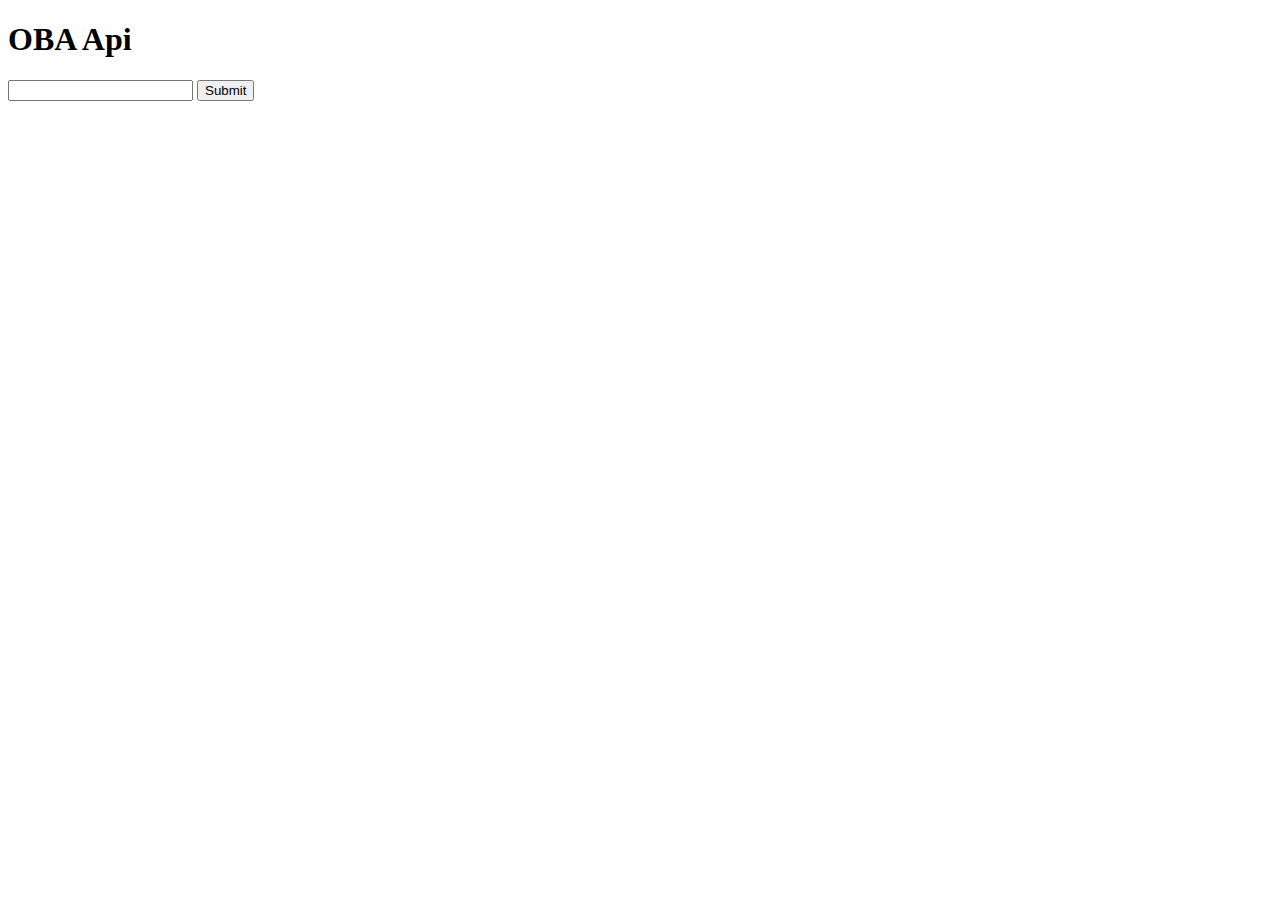
==== example/oba-api/index.html @ 4effffdf "added search bar" ====
<!DOCTYPE html>
<html lang="nl" dir="ltr">
  <head>
    <meta charset="utf-8">
    <title>Developers</title>

    <link rel="stylesheet" href="static/css/style.css">
  </head>
  <body>


    <main>
      <h1>OBA Api</h1>
      <form id ="search" onsubmit="return false">
        <input type="text" id="userInput">
        <input id="submit" type="submit">
        <!-- <input type="submit" onclick="fetchData()"> -->
      </form>
    </main>

    <script src="static/js/app.js"></script>
  </body>
</html>
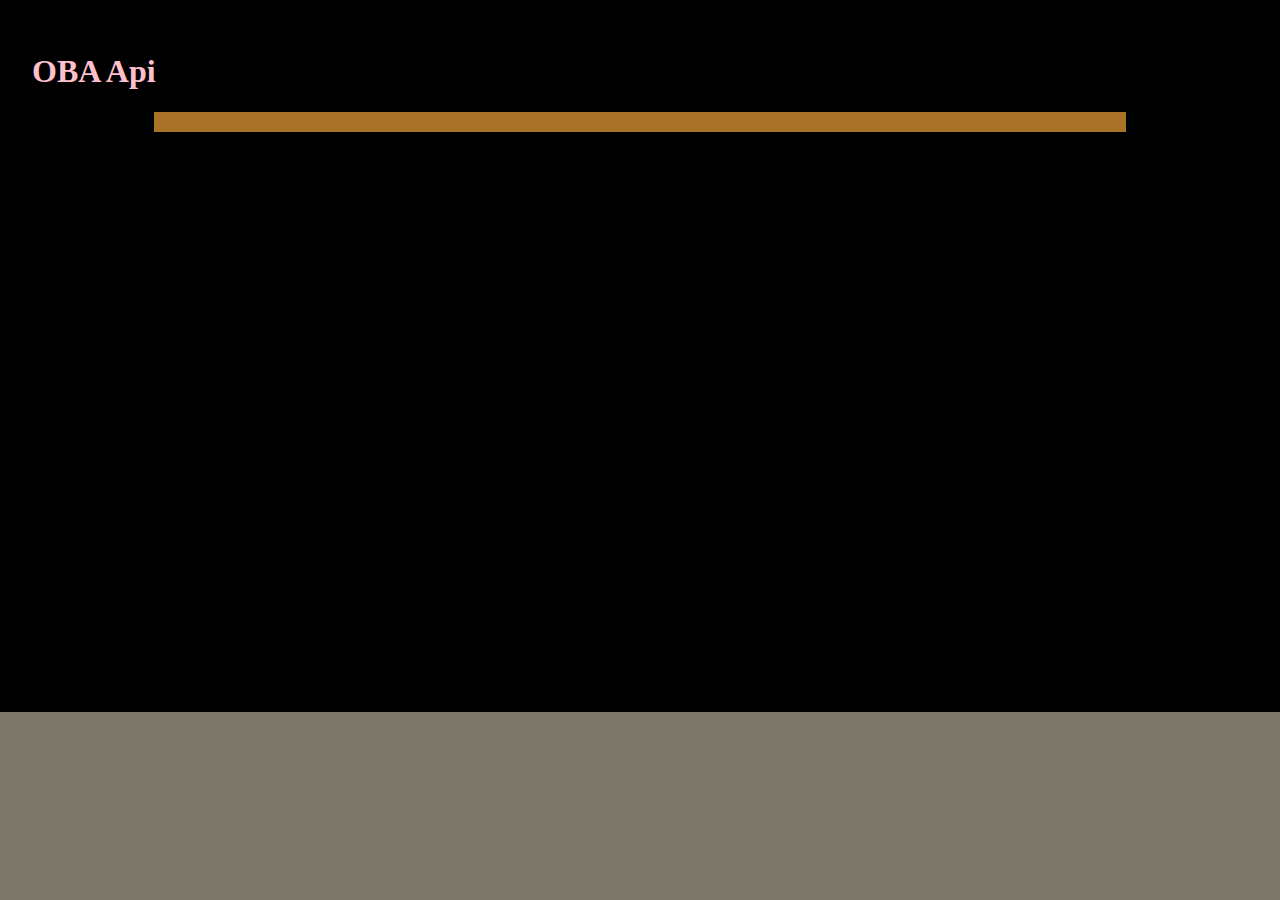
==== commit d532aab8: "Initial css" ====
--- a/example/oba-api/index.html
+++ b/example/oba-api/index.html
@@ -11,11 +11,9 @@
 
     <main>
       <h1>OBA Api</h1>
-      <form id ="search" onsubmit="return false">
-        <input type="text" id="userInput">
-        <input id="submit" type="submit">
-        <!-- <input type="submit" onclick="fetchData()"> -->
-      </form>
+      <section>
+        
+      </section>
     </main>
 
     <script src="static/js/app.js"></script>
--- a/example/oba-api/static/css/style.css
+++ b/example/oba-api/static/css/style.css
@@ -0,0 +1,85 @@
+* {
+  box-sizing: border-box;
+}
+
+html {
+  margin: 0;
+  padding: 0;
+}
+
+body {
+  font-size: 1em;
+  padding: 0;
+  margin: 0;
+  color: pink;
+  background-color: #000;
+  max-width: 80em;
+  margin: 0 auto;
+}
+
+main {
+  padding: 2rem;
+}
+
+section {
+  width: 80%;
+  height: 100%;
+  margin: 0 auto;
+  border: 10px #a87328 solid;
+  overflow: hidden;
+  background-image: linear-gradient(#241909, #2c1e0b 220px, #b87e2c 220px, #b87e2c 222px, #a87328 222px, #a87328 228px, #986824 228px, #986824 230px);
+  background-size: 10px 230px;
+  box-shadow: 0px 1000px 0px 400px #7a7668;
+}
+
+section article {
+  height: 200px;
+  width: 40px;
+  float: left;
+  color: white;
+  font-size: 0.9em;
+  font-family: Verdana, sans-serif;
+  margin-bottom: 10px;
+  margin-top: 20px;
+  transition: transform 0.4s ease;
+}
+
+section h2 {
+  padding: 0;
+  font-size: 1em;
+  transform-origin: 0% 0%;
+  transform: rotate(0.25turn) translateY(-35px);
+  width: 170px;
+}
+
+.book-green {
+  background-color: darkgreen;
+  border-left: 2px solid #007800;
+  border-right: 2px solid #005000;
+}
+section article:nth-child(odd){
+  background-color: #0c347d;
+  border-left: 2px solid #0e3c90;
+  border-right: 2px solid #0a2c6a;
+}
+section article:nth-child(even) {
+  background-color: #54290c;
+  border-left: 2px solid #66320f;
+  border-right: 2px solid #422009;
+}
+.book-springer {
+  background-color: #eded80;
+  border-left: 2px solid #f0f092;
+  border-right: 2px solid #eaea6e;
+  color: black;
+}
+
+article h2 {
+  color: #fff;
+}
+
+section article img {
+  height: 250px;
+}
+
+/* https://codepen.io/davidivanovic22/pen/ZEGevPE */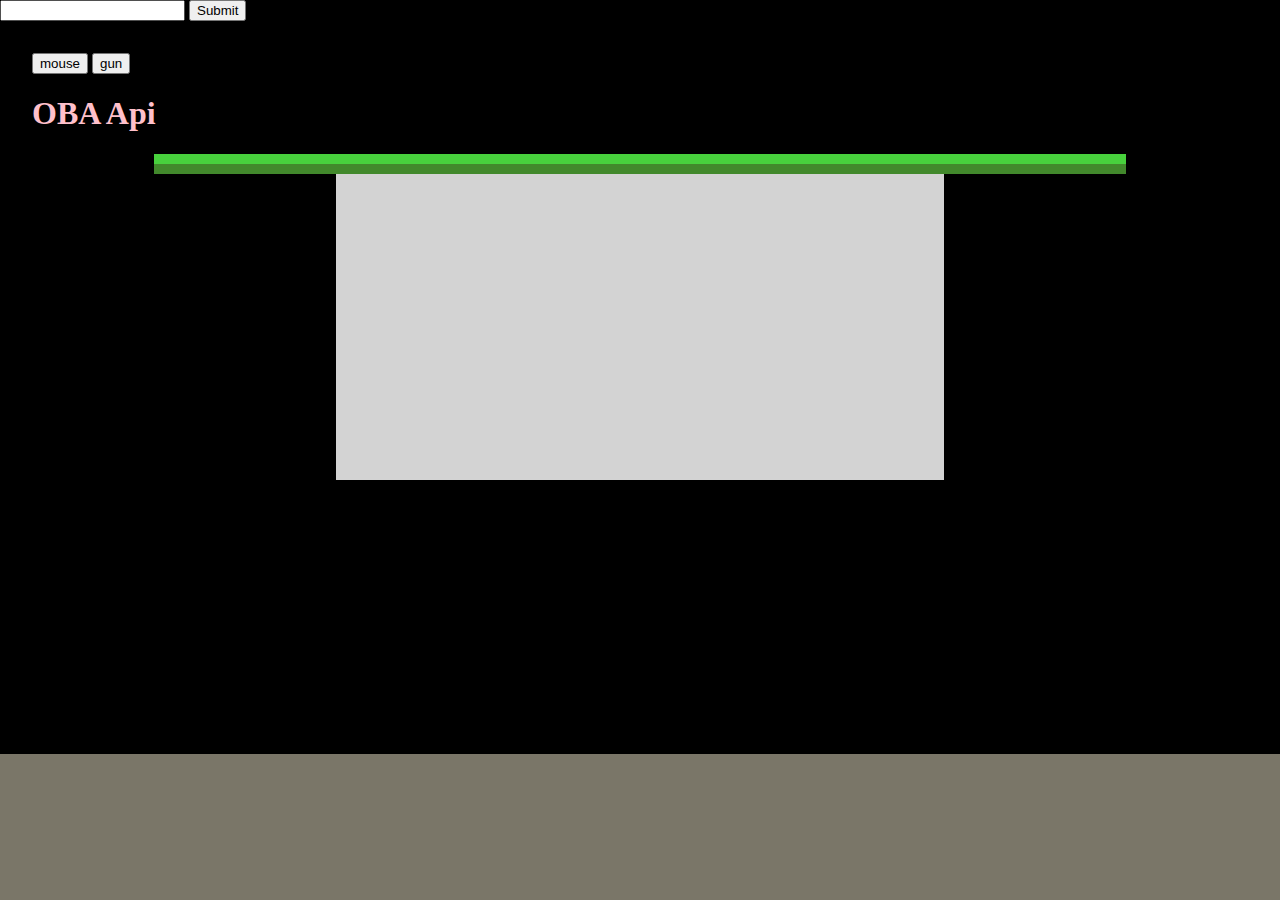
==== commit 6f2e98ef: "merged lars and rick" ====
--- a/example/oba-api/index.html
+++ b/example/oba-api/index.html
@@ -7,15 +7,38 @@
     <link rel="stylesheet" href="static/css/style.css">
   </head>
   <body>
+    <form id ="search" onsubmit="return false">
+      <input type="text" id="userInput">
+      <input id="submit" type="submit">
+      <!-- <input type="submit" onclick="fetchData()"> -->
+    </form>
 
 
     <main>
-      <h1>OBA Api</h1>
+      <button  type="button" id="mouse">mouse</button>
+      <button  type="button" id="gun">gun</button>
+      <div id="explosion"></div>
+      <h1>OBA Api</h1> 
       <section>
+        <!-- <article id="Nice">
+          <h2>Nice</h2>
+        </article> -->
         
       </section>
+
+      <div class="detailed" id="detailed">
+        <h2 id="title"></h2>
+        <img id="thumb">
+        
+
+      </div>
     </main>
+    <!-- <div class="stars"></div>
+    <div class="twinkling"></div>
+    <div class="clouds"></div> -->
+
 
     <script src="static/js/app.js"></script>
+    <script src="static/js/vendor/routie.min.js"></script>
   </body>
 </html>
--- a/example/oba-api/static/css/style.css
+++ b/example/oba-api/static/css/style.css
@@ -19,15 +19,51 @@
 
 main {
   padding: 2rem;
+  position: relative;
+  z-index: 5;
+}
+#search {
+  position: relative;
+  z-index: 5;
+}
+
+.guncss:hover {
+  cursor: crosshair;
+}
+
+.guncss > a:hover {
+  cursor: crosshair;
+}
+
+#explosion {
+  height: 50px;
+  width: 50px;
+  background-color: red;
+  border-radius: 50%;
+  position: absolute;
+  display: none;
+  animation: explode .2s ease-out;
+}
+
+@keyframes explode {
+  0% {
+transform-origin: center;
+transform: scaleX(0) scaleY(0);
+  }
+  100%{
+    transform-origin: center;
+    transform: scaleX(1) scaleY(1);
+  }
 }
 
 section {
   width: 80%;
   height: 100%;
   margin: 0 auto;
-  border: 10px #a87328 solid;
+  border: 10px rgba(86, 212, 69, 0.6) solid;
+  box-shadow: 0px 0px 15px 0px rgba(86, 212, 69,1);
   overflow: hidden;
-  background-image: linear-gradient(#241909, #2c1e0b 220px, #b87e2c 220px, #b87e2c 222px, #a87328 222px, #a87328 228px, #986824 228px, #986824 230px);
+  background-image: linear-gradient(#241909, #2c1e0b 220px, limegreen 220px, limegreen 222px, limegreen 222px, limegreen 228px, limegreen 228px, limegreen 230px);
   background-size: 10px 230px;
   box-shadow: 0px 1000px 0px 400px #7a7668;
 }
@@ -57,20 +93,20 @@
   border-left: 2px solid #007800;
   border-right: 2px solid #005000;
 }
-section article:nth-child(odd){
+.book-blue{
   background-color: #0c347d;
   border-left: 2px solid #0e3c90;
   border-right: 2px solid #0a2c6a;
 }
-section article:nth-child(even) {
+.book-brown {
   background-color: #54290c;
   border-left: 2px solid #66320f;
   border-right: 2px solid #422009;
 }
-.book-springer {
-  background-color: #eded80;
-  border-left: 2px solid #f0f092;
-  border-right: 2px solid #eaea6e;
+.book-red {
+  background-color: #ff1212;
+  border-left: 2px solid #ff8080;
+  border-right: 2px solid#ff8080;
   color: black;
 }
 
@@ -82,4 +118,81 @@
   height: 250px;
 }
 
-/* https://codepen.io/davidivanovic22/pen/ZEGevPE */+/* https://codepen.io/davidivanovic22/pen/ZEGevPE */
+
+
+#thumb {
+  height: 250px;
+}
+.detailed {
+	width: 50%;
+	margin: auto;
+	padding: 1em;
+	background-color: lightgrey;
+	color: #000;
+	text-align: center;
+}
+.book-big-tilted,
+.book-tilted {
+  float: left;
+  width: 74px;
+}
+
+article:hover {
+  transform: scale(1.05);
+}
+
+.book-tilted > article {
+  transform: translateY(-3px) translateX(15px) rotate(9deg) ;
+}
+.book-big-tilted > article {
+  transform: translateY(-10px) translateX(15px) rotate(15deg) ;
+}
+
+.book-tilted:hover > article{
+  transform: unset;
+}
+
+@import "susy";
+ @import "compass/reset";
+ .stars, .twinkling, .clouds {
+	 position: absolute;
+	 display: block;
+	 top: 0;
+	 bottom: 0;
+	 left: 0;
+	 right: 0;
+	 width: 100%;
+	 height: 100%;
+}
+ .stars {
+	 z-index: 0;
+	 background: #000 url('https://image.ibb.co/mjnygo/stars.png') repeat top center;
+}
+ .twinkling {
+	 z-index: 1;
+	 background: transparent url('https://image.ibb.co/ir1DE8/twinkling.png') repeat top center;
+	 animation: move-twink-back 200s linear infinite;
+}
+ .clouds {
+	 z-index: 2;
+	 background: transparent url('https://image.ibb.co/bT4N7T/clouds.png') repeat top center;
+	 animation: move-clouds-back 200s linear infinite;
+}
+ @keyframes move-twink-back {
+	 from {
+		 background-position: 0 0;
+	}
+	 to {
+		 background-position: -10000px 5000px;
+	}
+}
+ @keyframes move-clouds-back {
+	 from {
+		 background-position: 0 0;
+	}
+	 to {
+		 background-position: 10000px 0;
+	}
+}
+ 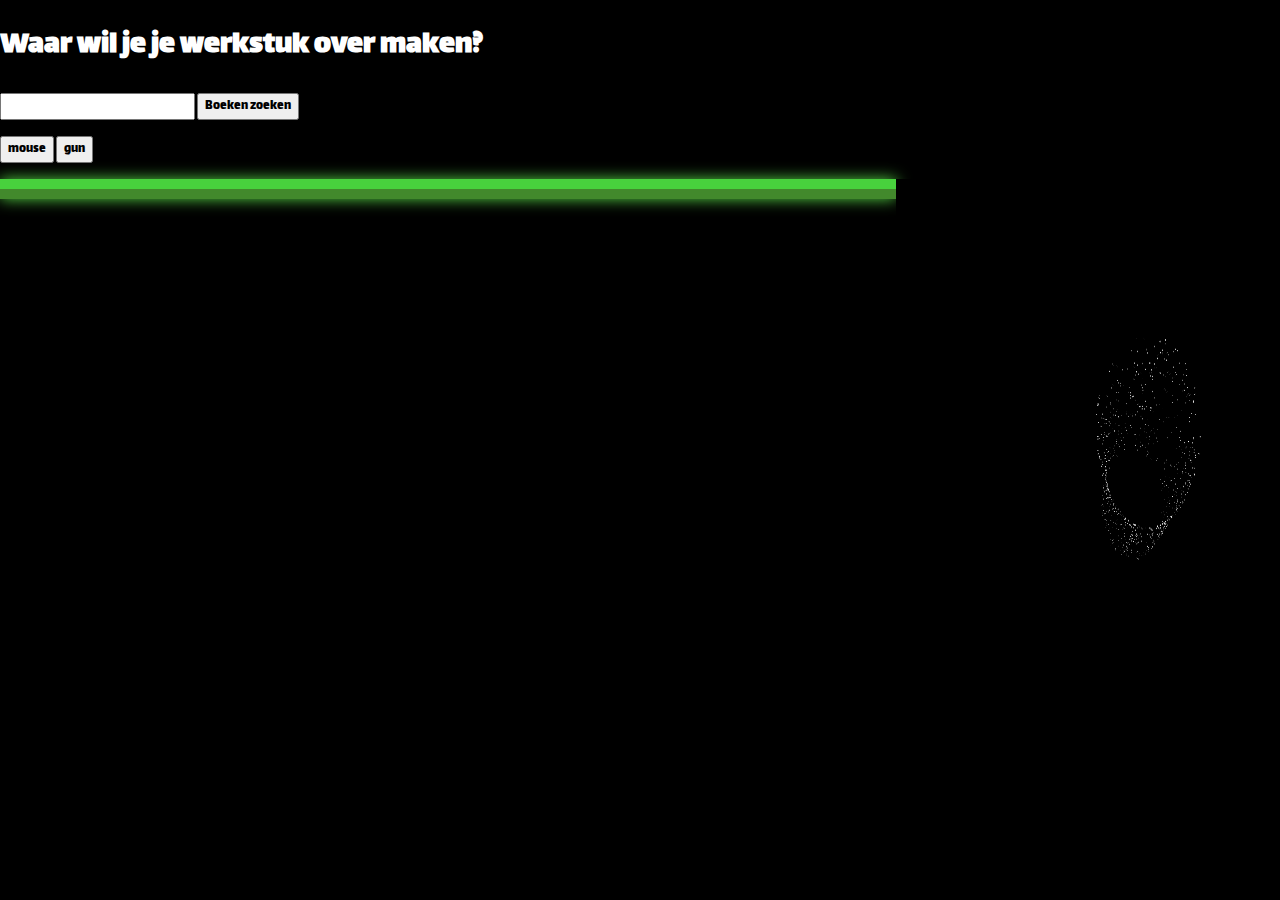
==== commit 1e82978a: "Added js to reconize books with invalid isbn" ====
--- a/example/oba-api/index.html
+++ b/example/oba-api/index.html
@@ -5,40 +5,45 @@
     <title>Developers</title>
 
     <link rel="stylesheet" href="static/css/style.css">
+    <link href="https://fonts.googleapis.com/css?family=Lalezar&display=swap" rel="stylesheet"> 
   </head>
   <body>
     <form id ="search" onsubmit="return false">
+      <h1>Waar wil je je werkstuk over maken?</h1> 
       <input type="text" id="userInput">
-      <input id="submit" type="submit">
+      <input id="submit" type="submit" value="Boeken zoeken">
       <!-- <input type="submit" onclick="fetchData()"> -->
     </form>
+<div class="controls">
+    <button  type="button" id="mouse">mouse</button>
+    <button  type="button" id="gun">gun</button>
+  </div>
+    <main>
 
-
-    <main>
-      <button  type="button" id="mouse">mouse</button>
-      <button  type="button" id="gun">gun</button>
-      <div id="explosion"></div>
-      <h1>OBA Api</h1> 
+      <!-- <div id="explosion"></div> -->
       <section>
         <!-- <article id="Nice">
           <h2>Nice</h2>
         </article> -->
         
       </section>
+      <canvas id="c">
+    </canvas>
+    <div class="detailed" id="detailed">
+      <h2 id="title"></h2>
+      <img id="thumb">
+      <p id="summary"></p>
+     <p><a target="_blank" id="link">Bekijk boek bij OBA</a></p> 
 
-      <div class="detailed" id="detailed">
-        <h2 id="title"></h2>
-        <img id="thumb">
-        
+    </div>
 
-      </div>
     </main>
-    <!-- <div class="stars"></div>
+    <div class="stars"></div>
     <div class="twinkling"></div>
-    <div class="clouds"></div> -->
 
 
     <script src="static/js/app.js"></script>
+    <script src="static/js/space.js"></script>
     <script src="static/js/vendor/routie.min.js"></script>
   </body>
 </html>
--- a/example/oba-api/static/css/style.css
+++ b/example/oba-api/static/css/style.css
@@ -1,5 +1,6 @@
 * {
   box-sizing: border-box;
+  font-family: 'Lalezar', cursive;
 }
 
 html {
@@ -11,53 +12,39 @@
   font-size: 1em;
   padding: 0;
   margin: 0;
-  color: pink;
+  color: #fff;
   background-color: #000;
-  max-width: 80em;
+  max-width: 90em;
   margin: 0 auto;
 }
 
 main {
-  padding: 2rem;
-  position: relative;
-  z-index: 5;
-}
-#search {
-  position: relative;
-  z-index: 5;
+  display: flex;
 }
 
 .guncss:hover {
   cursor: crosshair;
 }
 
-.guncss > a:hover {
+.guncss a:hover {
   cursor: crosshair;
 }
 
-#explosion {
-  height: 50px;
-  width: 50px;
-  background-color: red;
-  border-radius: 50%;
-  position: absolute;
-  display: none;
-  animation: explode .2s ease-out;
-}
-
-@keyframes explode {
-  0% {
-transform-origin: center;
-transform: scaleX(0) scaleY(0);
-  }
-  100%{
-    transform-origin: center;
-    transform: scaleX(1) scaleY(1);
-  }
+.image-wrapper {
+	position: absolute;
+	transform: translate(-50%, -50%) scale(.3);
+  opacity: 1;
+  z-index: 7;
+  pointer-events: none;
+}
+
+.image-wrapper.fade-out {
+	opacity: 0;
+	transition: opacity 1s ease-in-out;
 }
 
 section {
-  width: 80%;
+  width: 70%;
   height: 100%;
   margin: 0 auto;
   border: 10px rgba(86, 212, 69, 0.6) solid;
@@ -65,7 +52,6 @@
   overflow: hidden;
   background-image: linear-gradient(#241909, #2c1e0b 220px, limegreen 220px, limegreen 222px, limegreen 222px, limegreen 228px, limegreen 228px, limegreen 230px);
   background-size: 10px 230px;
-  box-shadow: 0px 1000px 0px 400px #7a7668;
 }
 
 section article {
@@ -80,6 +66,10 @@
   transition: transform 0.4s ease;
 }
 
+
+h2{
+  font-family: Verdana, sans-serif;
+}
 section h2 {
   padding: 0;
   font-size: 1em;
@@ -88,6 +78,13 @@
   width: 170px;
 }
 
+.detailed h2 {
+  text-shadow: 2px 2px #000;
+}
+.detailed p{ color: #fff;}
+a:visited,
+a:link{ color: #fff;}
+
 .book-green {
   background-color: darkgreen;
   border-left: 2px solid #007800;
@@ -110,6 +107,20 @@
   color: black;
 }
 
+.notOk{
+  background-color: purple !important;
+  border-left: 2px solid #ff10ff !important;
+  border-right: 2px solid#ff10ff !important;
+}
+
+.detailed a{ opacity: 0;}
+body .detailed .aVisable{ opacity: 1;}
+
+main, #search{
+  position: relative;
+  z-index: 5;
+}
+
 article h2 {
   color: #fff;
 }
@@ -118,19 +129,35 @@
   height: 250px;
 }
 
+.controls {
+  z-index: 10;
+  position: relative;
+  margin: 1em 0;
+}
+
 /* https://codepen.io/davidivanovic22/pen/ZEGevPE */
-
+/* https://codepen.io/NazarTheVis/pen/zqXMqP */
+
+#c {
+  background: 
+  #000;
+  width: 30%;
+  min-height: 500px;
+}
 
 #thumb {
   height: 250px;
 }
 .detailed {
-	width: 50%;
-	margin: auto;
-	padding: 1em;
-	background-color: lightgrey;
-	color: #000;
-	text-align: center;
+  width: 30%;
+  padding: 1em;
+  color: #fff;
+  text-align: center;
+  background-size: cover;
+  background-position: center;
+  min-height: 500px;
+  position: absolute;
+  right: 0;
 }
 .book-big-tilted,
 .book-tilted {
@@ -174,11 +201,6 @@
 	 background: transparent url('https://image.ibb.co/ir1DE8/twinkling.png') repeat top center;
 	 animation: move-twink-back 200s linear infinite;
 }
- .clouds {
-	 z-index: 2;
-	 background: transparent url('https://image.ibb.co/bT4N7T/clouds.png') repeat top center;
-	 animation: move-clouds-back 200s linear infinite;
-}
  @keyframes move-twink-back {
 	 from {
 		 background-position: 0 0;
@@ -187,12 +209,3 @@
 		 background-position: -10000px 5000px;
 	}
 }
- @keyframes move-clouds-back {
-	 from {
-		 background-position: 0 0;
-	}
-	 to {
-		 background-position: 10000px 0;
-	}
-}
- 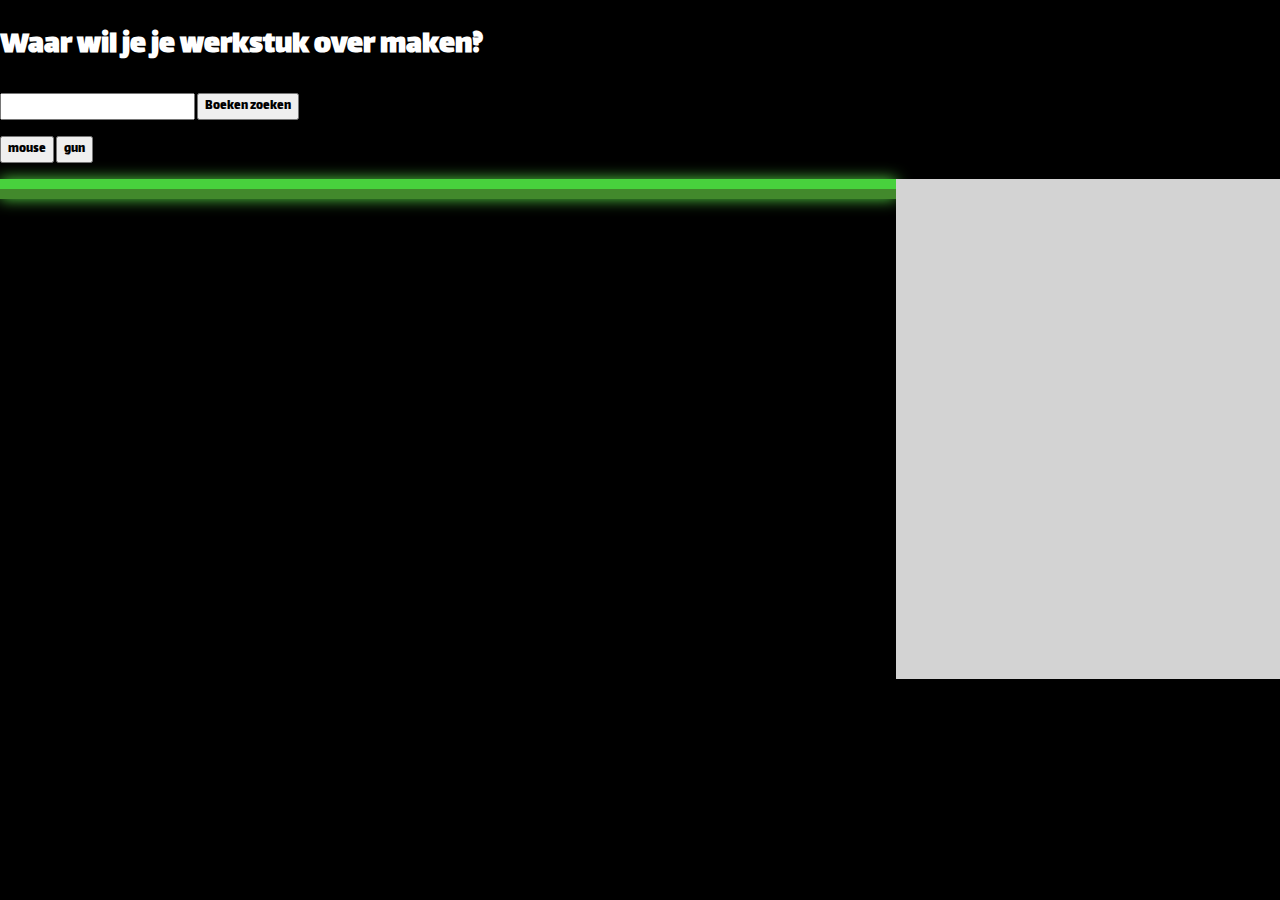
==== commit 067e9b6e: "merged larsDev" ====
--- a/example/oba-api/index.html
+++ b/example/oba-api/index.html
@@ -1,28 +1,32 @@
 <!DOCTYPE html>
 <html lang="nl" dir="ltr">
-  <head>
-    <meta charset="utf-8">
-    <title>Developers</title>
 
-    <link rel="stylesheet" href="static/css/style.css">
-    <link href="https://fonts.googleapis.com/css?family=Lalezar&display=swap" rel="stylesheet"> 
-  </head>
-  <body>
-    <form id ="search" onsubmit="return false">
-      <h1>Waar wil je je werkstuk over maken?</h1> 
-      <input type="text" id="userInput">
-      <input id="submit" type="submit" value="Boeken zoeken">
-      <!-- <input type="submit" onclick="fetchData()"> -->
-    </form>
-<div class="controls">
-    <button  type="button" id="mouse">mouse</button>
-    <button  type="button" id="gun">gun</button>
+<head>
+  <meta charset="utf-8">
+  <title>Developers</title>
+  <link rel="stylesheet" href="static/css/style.css">
+  <link href="https://fonts.googleapis.com/css?family=Lalezar&display=swap" rel="stylesheet"> 
+</head>
+
+<body>
+  <audio id="gunAudio">
+    <source src="static/Gun.wav" type="audio/wav">
+  </audio>
+  <form id="search" onsubmit="return false">
+    <h1>Waar wil je je werkstuk over maken?</h1> 
+    <input type="text" id="userInput">
+    <input id="submit" type="submit" value="Boeken zoeken">
+    <!-- <input type="submit" onclick="fetchData()"> -->
+  </form>
+  <div class="controls">
+    <button type="button" id="mouse">mouse</button>
+    <button type="button" id="gun">gun</button>
   </div>
-    <main>
+  <main>
 
-      <!-- <div id="explosion"></div> -->
-      <section>
-        <!-- <article id="Nice">
+    <!-- <div id="explosion"></div> -->
+    <section>
+      <!-- <article id="Nice">
           <h2>Nice</h2>
         </article> -->
         
@@ -41,9 +45,13 @@
     <div class="stars"></div>
     <div class="twinkling"></div>
 
+    </div>
+  </main>
+  <div class="stars"></div>
+  <div class="twinkling"></div>
+  <script src="static/js/app.js"></script>
+  <script src="static/js/space.js"></script>
+  <script src="static/js/vendor/routie.min.js"></script>
+</body>
 
-    <script src="static/js/app.js"></script>
-    <script src="static/js/space.js"></script>
-    <script src="static/js/vendor/routie.min.js"></script>
-  </body>
 </html>
--- a/example/oba-api/static/css/style.css
+++ b/example/oba-api/static/css/style.css
@@ -22,25 +22,26 @@
   display: flex;
 }
 
+
 .guncss:hover {
-  cursor: crosshair;
+  cursor:url(../img/crosshair.png) 32 32, auto;
 }
 
 .guncss a:hover {
-  cursor: crosshair;
+  cursor:url(../img/crosshair.png) 32 32, auto;
 }
 
 .image-wrapper {
-	position: absolute;
-	transform: translate(-50%, -50%) scale(.3);
+  position: absolute;
+  transform: translate(-50%, -50%) scale(.3);
   opacity: 1;
   z-index: 7;
   pointer-events: none;
 }
 
 .image-wrapper.fade-out {
-	opacity: 0;
-	transition: opacity 1s ease-in-out;
+  opacity: 0;
+  transition: opacity 1s ease-in-out;
 }
 
 section {
@@ -48,7 +49,7 @@
   height: 100%;
   margin: 0 auto;
   border: 10px rgba(86, 212, 69, 0.6) solid;
-  box-shadow: 0px 0px 15px 0px rgba(86, 212, 69,1);
+  box-shadow: 0px 0px 15px 0px rgba(86, 212, 69, 1);
   overflow: hidden;
   background-image: linear-gradient(#241909, #2c1e0b 220px, limegreen 220px, limegreen 222px, limegreen 222px, limegreen 228px, limegreen 228px, limegreen 230px);
   background-size: 10px 230px;
@@ -90,16 +91,19 @@
   border-left: 2px solid #007800;
   border-right: 2px solid #005000;
 }
-.book-blue{
+
+.book-blue {
   background-color: #0c347d;
   border-left: 2px solid #0e3c90;
   border-right: 2px solid #0a2c6a;
 }
+
 .book-brown {
   background-color: #54290c;
   border-left: 2px solid #66320f;
   border-right: 2px solid #422009;
 }
+
 .book-red {
   background-color: #ff1212;
   border-left: 2px solid #ff8080;
@@ -107,6 +111,7 @@
   color: black;
 }
 
+
 .notOk{
   background-color: purple !important;
   border-left: 2px solid #ff10ff !important;
@@ -148,17 +153,26 @@
 #thumb {
   height: 250px;
 }
+
 .detailed {
   width: 30%;
   padding: 1em;
+  background-color: lightgrey;
   color: #fff;
   text-align: center;
   background-size: cover;
   background-position: center;
+  height: 400px;
+  opacity: 100%;
   min-height: 500px;
   position: absolute;
   right: 0;
 }
+
+.hiddendetailed {
+  opacity: 0%;
+}
+
 .book-big-tilted,
 .book-tilted {
   float: left;
@@ -169,43 +183,76 @@
   transform: scale(1.05);
 }
 
-.book-tilted > article {
-  transform: translateY(-3px) translateX(15px) rotate(9deg) ;
-}
-.book-big-tilted > article {
-  transform: translateY(-10px) translateX(15px) rotate(15deg) ;
-}
-
-.book-tilted:hover > article{
+.book-tilted>article {
+  transform: translateY(-3px) translateX(15px) rotate(9deg);
+}
+
+.book-big-tilted>article {
+  transform: translateY(-10px) translateX(15px) rotate(15deg);
+}
+
+.book-tilted:hover>article {
   transform: unset;
 }
 
 @import "susy";
- @import "compass/reset";
- .stars, .twinkling, .clouds {
-	 position: absolute;
-	 display: block;
-	 top: 0;
-	 bottom: 0;
-	 left: 0;
-	 right: 0;
-	 width: 100%;
-	 height: 100%;
-}
- .stars {
-	 z-index: 0;
-	 background: #000 url('https://image.ibb.co/mjnygo/stars.png') repeat top center;
-}
- .twinkling {
-	 z-index: 1;
-	 background: transparent url('https://image.ibb.co/ir1DE8/twinkling.png') repeat top center;
-	 animation: move-twink-back 200s linear infinite;
-}
- @keyframes move-twink-back {
-	 from {
-		 background-position: 0 0;
-	}
-	 to {
-		 background-position: -10000px 5000px;
-	}
-}
+@import "compass/reset";
+
+.stars,
+.twinkling,
+.clouds {
+  position: absolute;
+  display: block;
+  top: 0;
+  bottom: 0;
+  left: 0;
+  right: 0;
+  width: 100%;
+  height: 100%;
+}
+
+.stars {
+  z-index: 0;
+  background: #000 url('https://image.ibb.co/mjnygo/stars.png') repeat top center;
+}
+
+.twinkling {
+  z-index: 1;
+  background: transparent url('https://image.ibb.co/ir1DE8/twinkling.png') repeat top center;
+  animation: move-twink-back 200s linear infinite;
+}
+
+@keyframes move-twink-back {
+  from {
+    background-position: 0 0;
+  }
+
+  to {
+    background-position: -10000px 5000px;
+  }
+}
+
+
+.shake {
+  animation: shake .3s;
+}
+
+@keyframes shake {
+  0% { transform: translate(1px, 1px) rotate(0deg); }
+  10% { transform: translate(-1px, -2px) rotate(-1deg); }
+  20% { transform: translate(-3px, 0px) rotate(1deg); }
+  30% { transform: translate(3px, 2px) rotate(0deg); }
+  40% { transform: translate(1px, -1px) rotate(1deg); }
+  50% { transform: translate(-1px, 2px) rotate(-1deg); }
+  60% { transform: translate(-3px, 1px) rotate(0deg); }
+  70% { transform: translate(3px, 1px) rotate(-1deg); }
+  80% { transform: translate(-1px, -1px) rotate(1deg); }
+  90% { transform: translate(1px, 2px) rotate(0deg); }
+  100% { transform: translate(1px, -2px) rotate(-1deg); }
+}
+
+@media (prefers-reduced-motion: reduce) {
+  .shake {
+    animation: none;
+  }
+}
